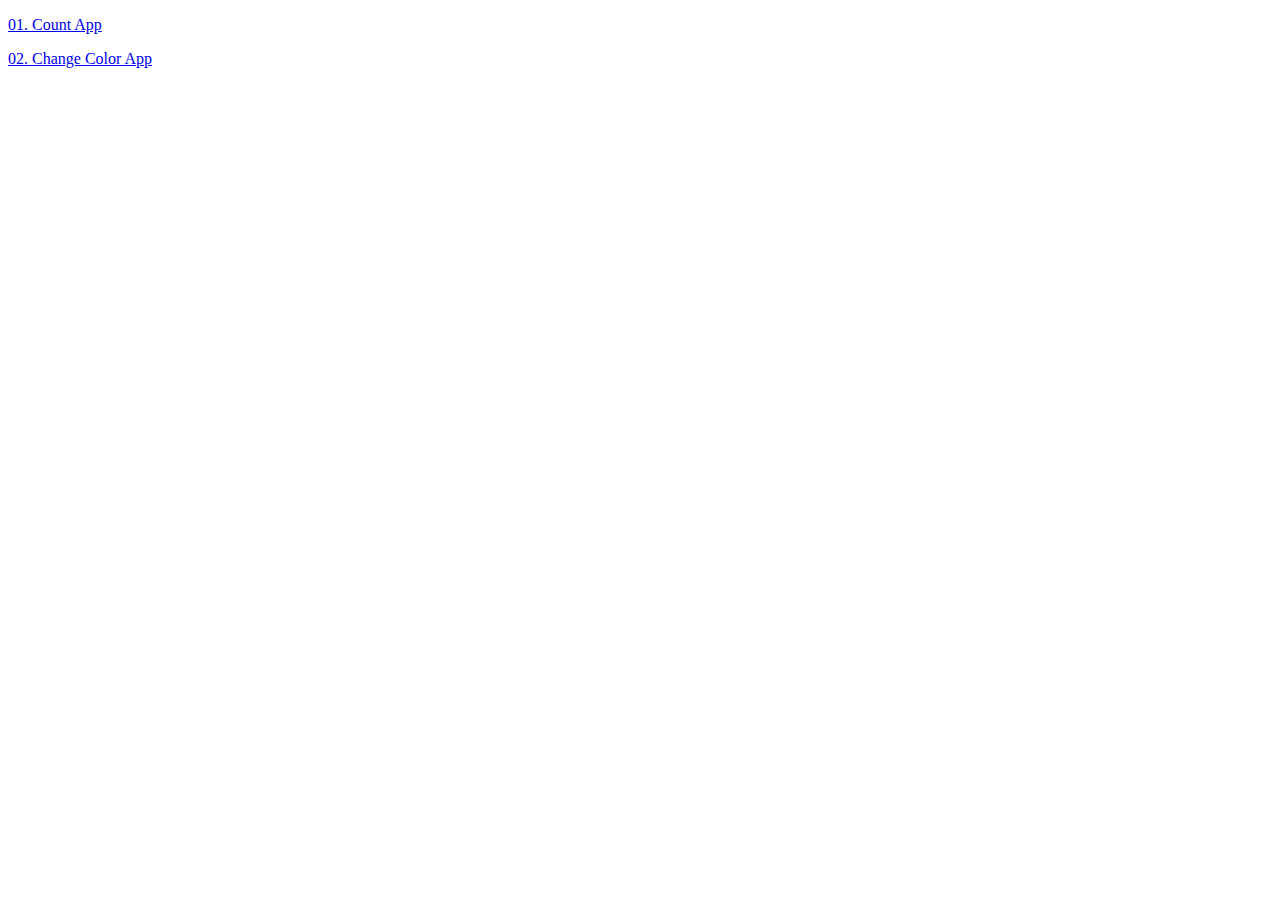
==== index.html @ 91a9a53a "add project" ====
<!DOCTYPE html>
<html lang="en">

<head>
    <meta charset="UTF-8">
    <meta name="viewport" content="width=device-width, initial-scale=1.0">
    <title>Document</title>
</head>

<body>
    <p><a href="./01. Counter-App/index.html">01. Count App</a></p>
    <p><a href="./02. Change-Color-App/index.html">02. Change Color App</a></p>

</body>

</html>
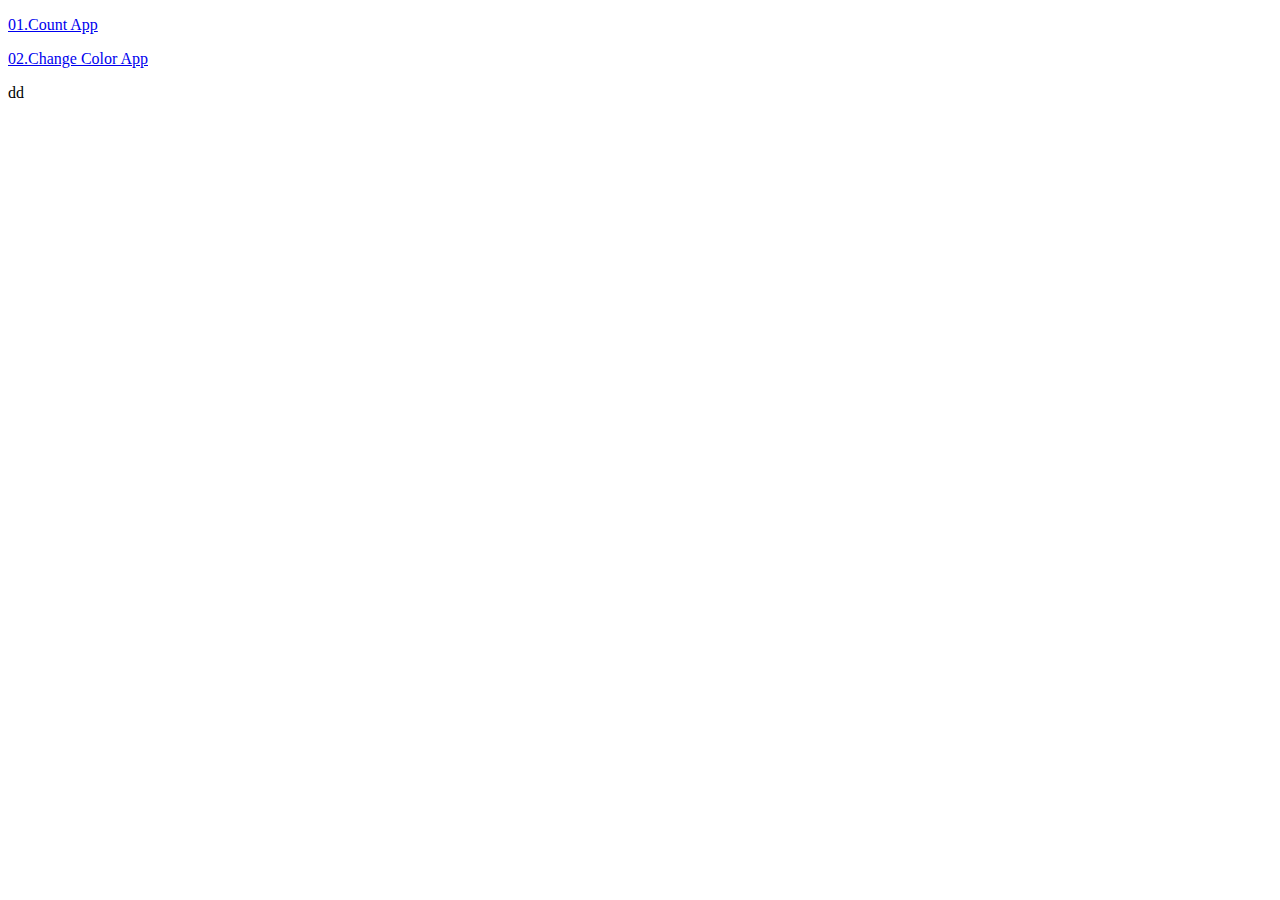
==== commit d05494c2: "수정" ====
--- a/index.html
+++ b/index.html
@@ -8,9 +8,9 @@
 </head>
 
 <body>
-    <p><a href="./01. Counter-App/index.html">01. Count App</a></p>
-    <p><a href="./02. Change-Color-App/index.html">02. Change Color App</a></p>
-
+    <p><a href="./01.Counter-App/index.html">01.Count App</a></p>
+    <p><a href="./02.Change-Color-App/index.html">02.Change Color App</a></p>
+    <p>dd</p>
 </body>
 
 </html>